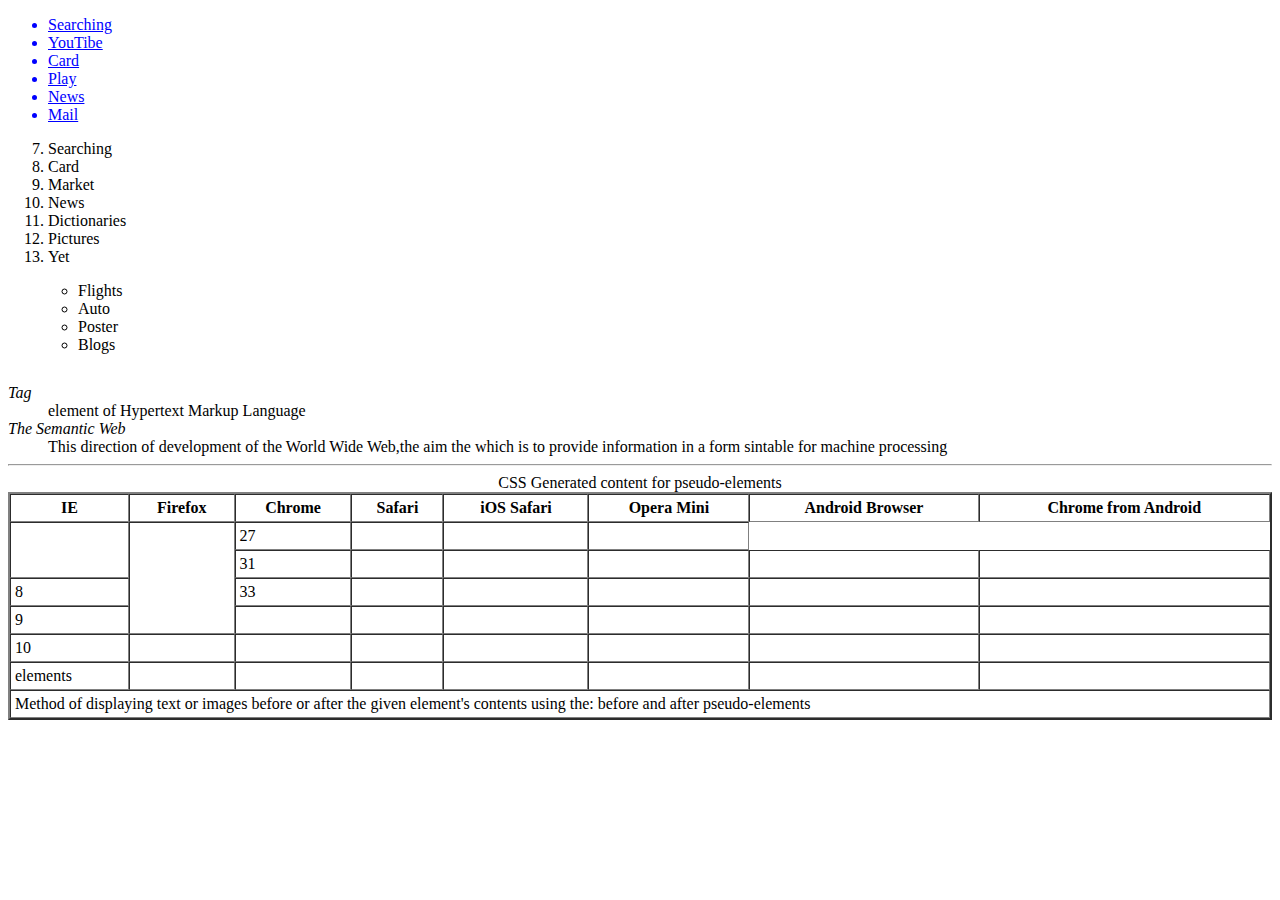
==== deve_two/index.html @ 4ed7eede "some message" ====
<!DOCTYPE html>
<html lang="en">
<head>
    <meta charset="UTF-8">
    <meta name="viewport" content="width=device-width, initial-scale=1.0">
    <meta http-equiv="X-UA-Compatible" content="ie=edge">
    <title>Document</title>
    <link rel="stylesheet" href="style.css" type="text/css"/>
</head>
<body>
    <ul class="blspis">
        <li><u>Searching</u></li>
        <li><u>YouTibe</u></li>
        <li><u>Card</u></li>
        <li><u>Play</u></li>
        <li><u>News</u></li>
        <li><u>Mail</u></li>
    </ul>
   
    <ol start="7">
        <li>Searching</li>
        <li>Card</li>
        <li>Market</li>
        <li>News</li>
        <li>Dictionaries</li>
        <li>Pictures</li>
        <li>Yet</li>
    </ol>

    <ul class="list" type="circle">
        <li>Flights</li>
        <li>Auto</li>
        <li>Poster</li>
        <li>Blogs</li>
    </ul>
    <i>Tag</i><br>
    <a class="text_1">element of Hypertext Markup Language</a><br> 
    <i>The Semantic Web</i><br>
    <a class="text_1">This direction of development of the World Wide Web,the aim the which is to provide information in a form sintable for machine processing</a>
    <br>
    <hr>
    <table width="100%" border="2" cellpadding="4" cellspacing="0">
            <caption>CSS Generated content for pseudo-elements</caption>
        <tr class="">
           
            <th>IE</th>
            <th>Firefox</th>
            <th>Chrome</th>
            <th>Safari</th>
            <th>iOS Safari</th>
            <th>Opera Mini</th>
            <th>Android Browser</th>
            <th>Chrome from Android</th>
        

        </tr>
        <tr>
            <td rowspan="2"></td>
            <td rowspan="4"></td>
            <td>27</td>
            <td></td>
            <td></td>
            <td></td>
        </tr>
        <tr>
                <td>31</td>
                <td></td>
                <td></td>
                <td></td>
                <td></td>
                <td></td>
                
    
        </tr>
        <tr>
                <td>8</td>
                <td>33</td>
                <td></td>
                <td></td>
                <td></td>
                <td></td>
                <td></td>
        
        </tr>
        <tr>
                <td>9</td>
                <td></td>
                <td></td>
                <td></td>
                <td></td>
                <td></td>
                <td></td>
    
        </tr>
        <tr>
                <td>10</td>
                <td></td>
                <td></td>
                <td></td>
                <td></td>
                <td></td>
                <td></td>
                <td></td>
    
        </tr>
        <tr>
                <td>elements</td>
                <td></td>
                <td></td>
                <td></td>
                <td></td>
                <td></td>
                <td></td>
                <td></td>
    
        </tr>
        <tr>
                <td colspan="8">Method of displaying text or images before or after the given element's contents using the: before and after pseudo-elements</td>
        </tr>
    </table>
    

    
</body>
</html>
---- deve_two/style.css ----
.list {
    margin: 30px ;
}
.list {
    margin-top : 0px ;
}
.text_1 {
    margin : 40px;
}
.blspis {
    color: blue;

}
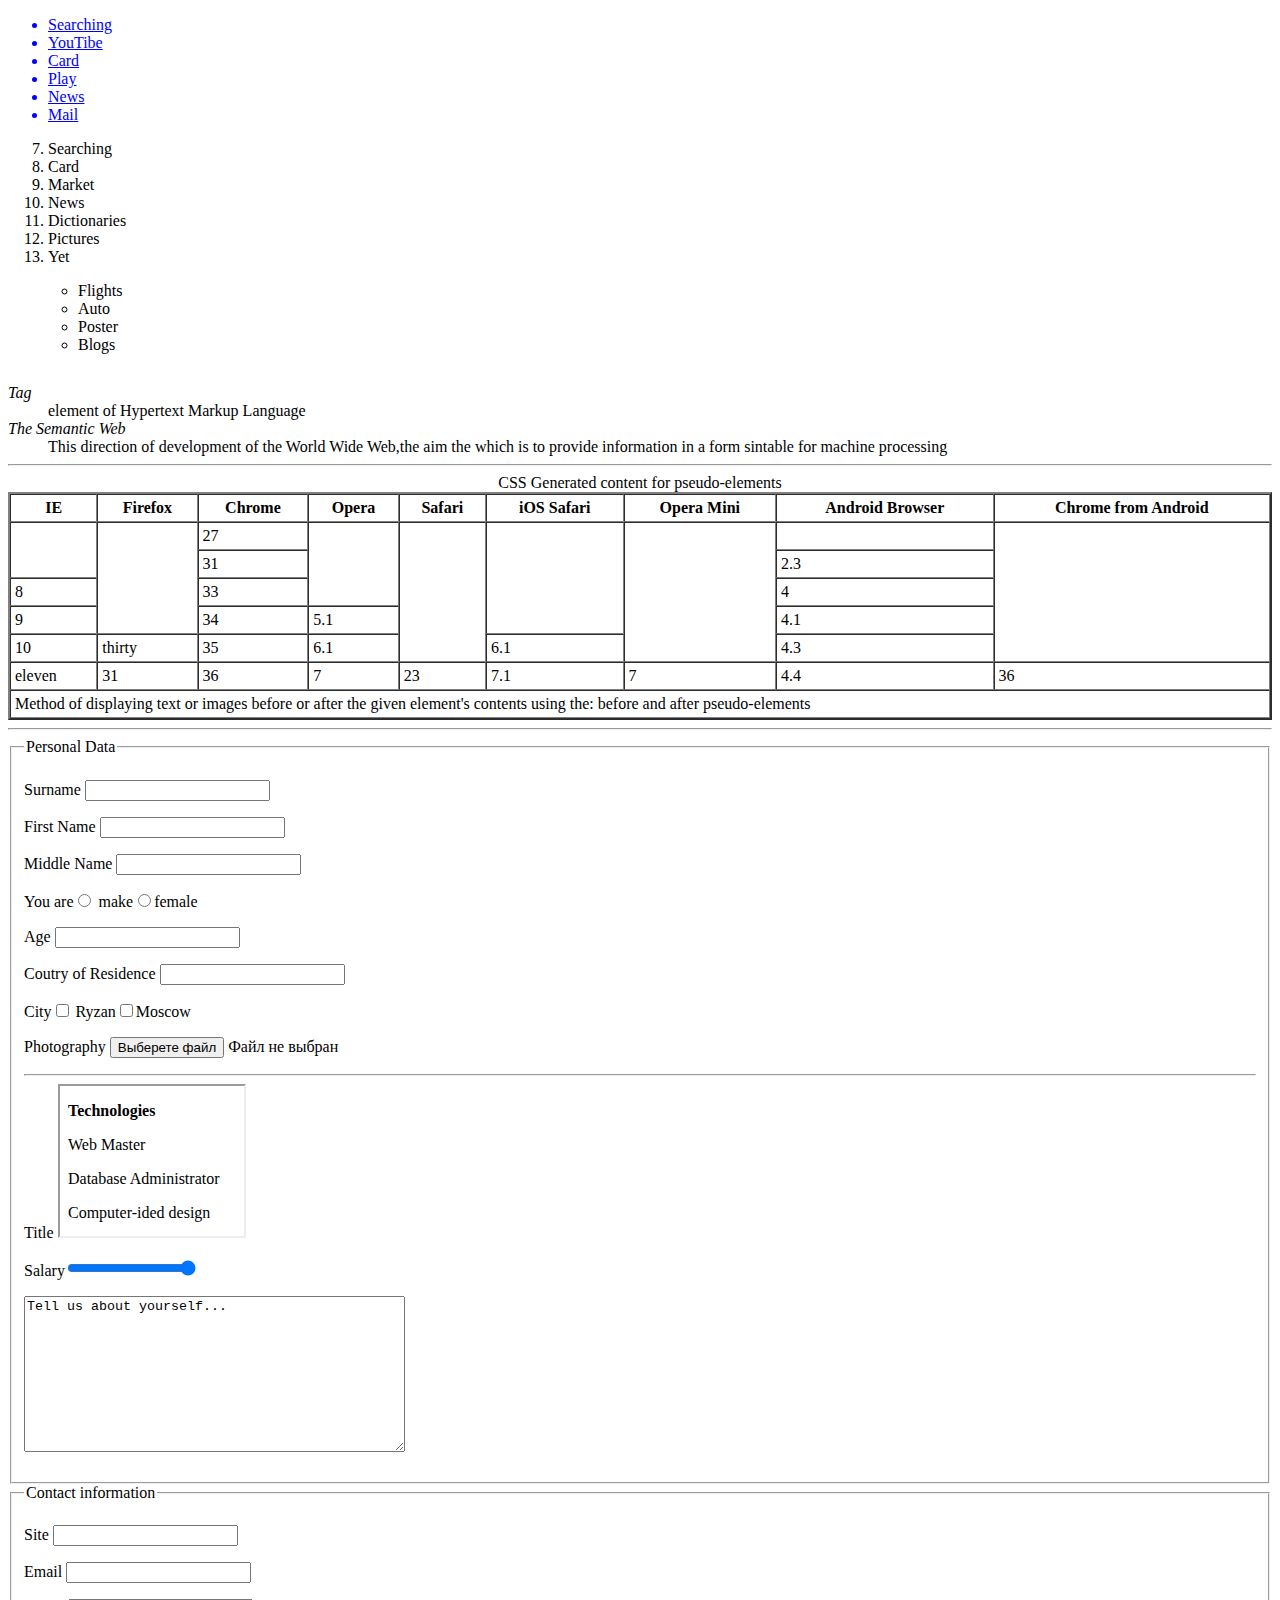
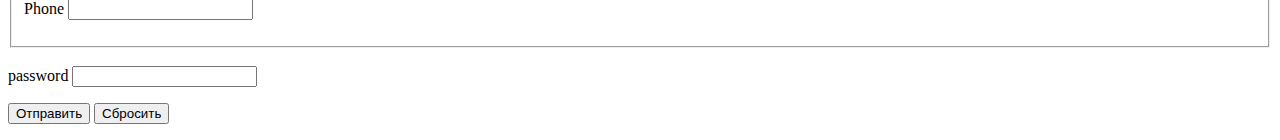
==== commit fcfde442: "one" ====
--- a/deve_two/index.html
+++ b/deve_two/index.html
@@ -43,9 +43,10 @@
             <caption>CSS Generated content for pseudo-elements</caption>
         <tr class="">
            
-            <th>IE</th>
+            <th>IE</th><!--Горизонталь-->
             <th>Firefox</th>
             <th>Chrome</th>
+            <th>Opera</th>
             <th>Safari</th>
             <th>iOS Safari</th>
             <th>Opera Mini</th>
@@ -54,70 +55,120 @@
         
 
         </tr>
-        <tr>
+        <tr><!--2 Горизонталь-->
             <td rowspan="2"></td>
             <td rowspan="4"></td>
             <td>27</td>
+            <td rowspan="3"></td>
+            <td rowspan="5"></td>
+            <td rowspan="4"></td>
+            <td rowspan="5"></td>
             <td></td>
-            <td></td>
-            <td></td>
+            <td rowspan="5"></td>
         </tr>
+        <tr><!--3 Горизонталь-->
+                <td>31</td>
+                <td>2.3</td>
+                
+                
+    
+        </tr><!--(8)4 Горизонталь-->
         <tr>
-                <td>31</td>
-                <td></td>
-                <td></td>
-                <td></td>
-                <td></td>
-                <td></td>
+                <td>8</td>
+                <td>33</td>
+                <td>4</td>
+                
+                
+        </tr>
+        <tr><!--(9)5 Горизонталь-->
+                <td>9</td>
+                <td>34</td>
+                <td>5.1</td>
+                <td>4.1</td>
+                
                 
     
         </tr>
-        <tr>
-                <td>8</td>
-                <td>33</td>
-                <td></td>
-                <td></td>
-                <td></td>
-                <td></td>
-                <td></td>
-        
-        </tr>
-        <tr>
-                <td>9</td>
-                <td></td>
-                <td></td>
-                <td></td>
-                <td></td>
-                <td></td>
-                <td></td>
+        <tr><!--(10)6 Горизонталь-->
+                <td>10</td>
+                <td>thirty</td>
+                <td>35</td>
+                <td>6.1</td>
+                <td>6.1</td><!--Обьединение 0-->
+                <td>4.3</td>
+                
+                
     
         </tr>
-        <tr>
-                <td>10</td>
-                <td></td>
-                <td></td>
-                <td></td>
-                <td></td>
-                <td></td>
-                <td></td>
-                <td></td>
+        <tr><!--(eleven)7 Горизонталь-->
+                <td>eleven</td>
+                <td>31</td>
+                <td>36</td>
+                <td>7</td>
+                <td>23</td>
+                <td>7.1</td>
+                <td>7</td>
+                <td>4.4</td>
+                <td>36</td>
     
         </tr>
-        <tr>
-                <td>elements</td>
-                <td></td>
-                <td></td>
-                <td></td>
-                <td></td>
-                <td></td>
-                <td></td>
-                <td></td>
-    
-        </tr>
-        <tr>
-                <td colspan="8">Method of displaying text or images before or after the given element's contents using the: before and after pseudo-elements</td>
+        <tr><!--8 Горизонталь-->
+                <td colspan="9">Method of displaying text or images before or after the given element's contents using the: before and after pseudo-elements</td>
         </tr>
     </table>
+    <hr>
+    <fieldset>
+    <legend>Personal Data</legend>
+    <form action="" method="GET">
+        <br>
+        <label for="surname">Surname</label>
+        <input type="text" name="surname">
+        <p><label for="first_Name">First Name</label>
+        <input type="text" name="first_Name"></p>
+        <p><label for="middle_Name">Middle Name</label>
+        <input type="text" name="middle_Name"></p>
+        You are<input type="radio" name="a" id="a_1" />
+        make<input type="radio" name="a" id="a_2" />female
+        <br>
+        <p><label for="age">Age</label>
+        <input type="text" name="age"></p>
+        <p><label for="coutry_of_residence">Coutry of Residence</label>
+        <input type="text" name="coutry_of_residence">
+        </p>
+        City<input type="checkbox" name="a" id="a_1" />
+        Ryzan<input type="checkbox" name="a" id="a_2" />Moscow
+        <p style="text-align: left">Photography&nbsp;<button>Выберете файл</button>&nbsp;Файл не выбран
+        <hr>
+        Title&nbsp;<iframe name="frame" src="page.html" width="15%" height="150">
+       
+        </iframe>
+        <p>Salary<input type="range" min="10" max="50" step="1" value="50"></p>
+        <p><textarea rows="10" cols="45" name="text">Tell us about yourself...</textarea></p>
+        
+    
+        
+
+    </form>
+    </fieldset>
+    <fieldset>
+        <legend>Contact information</legend>
+        <form action="" method="GET">
+            <br>
+            <label for="site">Site</label>
+            <input type="text" name="site">
+            <p><label for="email">Email</label>
+            <input type="text" name="email"></p>
+            <p><label for="phone">Phone</label>
+            <input type="text" name="phone"></p>
+            </form>
+        </fieldset>
+        <br>
+        <label for="password">password</label>
+        <input type="text" name="password">
+        <p><button>Отправить</button>
+        <button>Сбросить</button></p>
+
+    
     
 
     
--- a/deve_two/style.css
+++ b/deve_two/style.css
@@ -10,4 +10,11 @@
 .blspis {
     color: blue;
 
+}
+.h4 {
+    margin-left : 10;
+
+}
+.one {
+    margin-left : 10;
 }